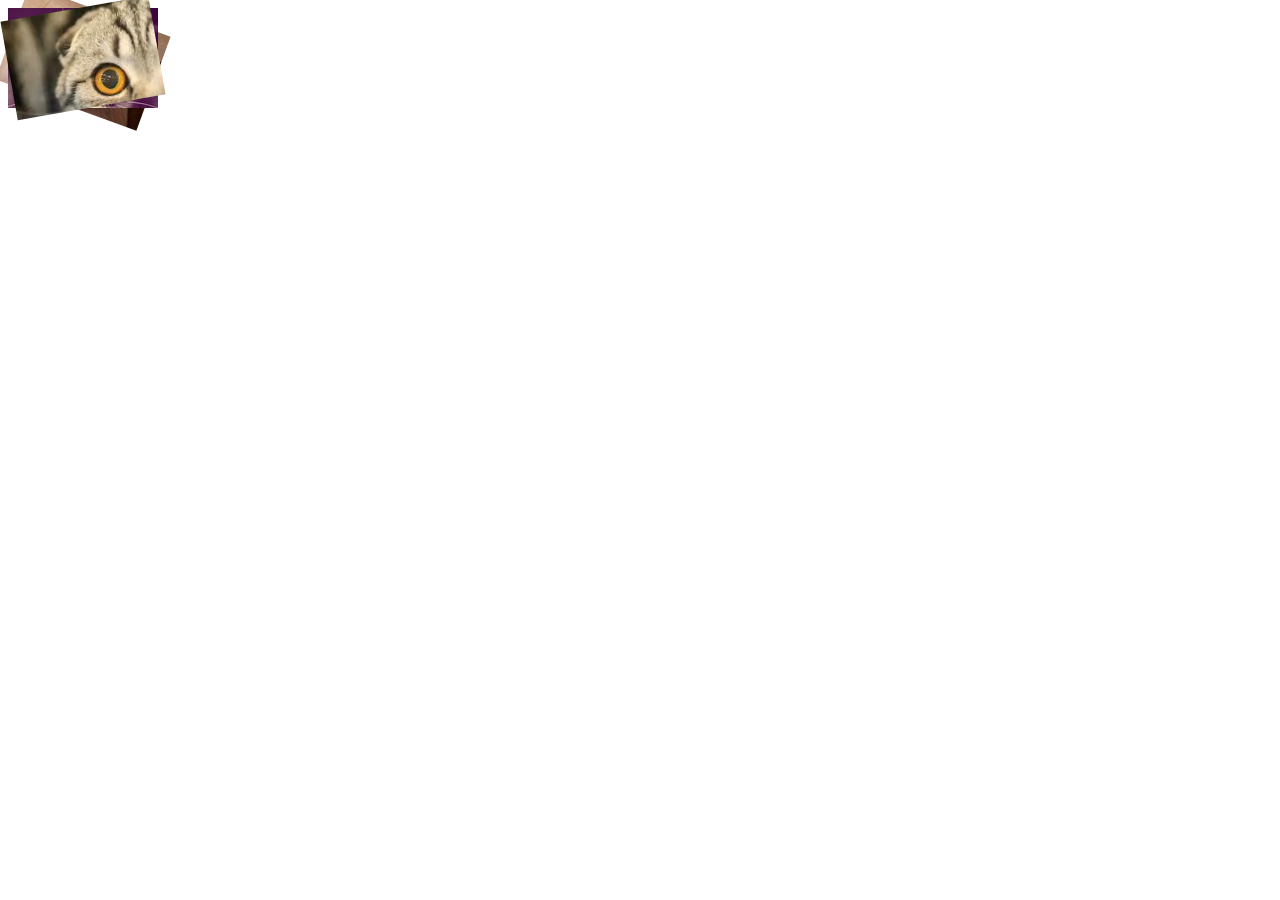
==== index.html @ 7429e6a3 "All" ====
<!DOCTYPE html>
<html>
<head>
	<title></title>
</head>
<style type="text/css">
	img
	{
		position: absolute;
	}
	img:first-child
	{
		transform: rotate(20deg);
	}
	img:last-child
	{
		transform: rotate(-10deg);
	}


</style>
<body>
<img src="i/11-0.jpg">
<img src="i/22-0.jpg">
<img src="i/33-0.jpg">

</body>
</html>
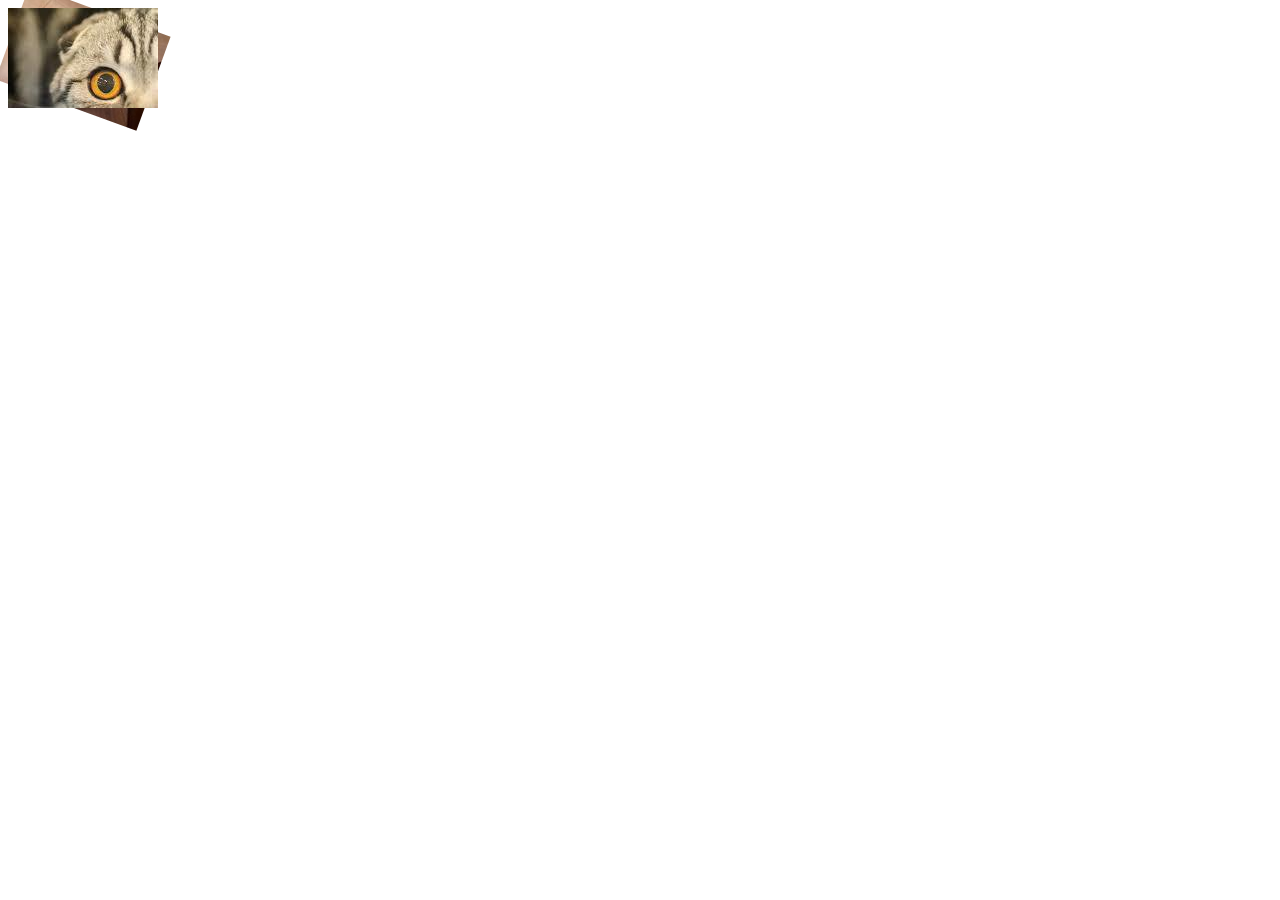
==== commit 1e0c52ec: "Modification" ====
--- a/index.html
+++ b/index.html
@@ -23,6 +23,7 @@
 <img src="i/11-0.jpg">
 <img src="i/22-0.jpg">
 <img src="i/33-0.jpg">
+<div>text here</div>
 
 </body>
 </html>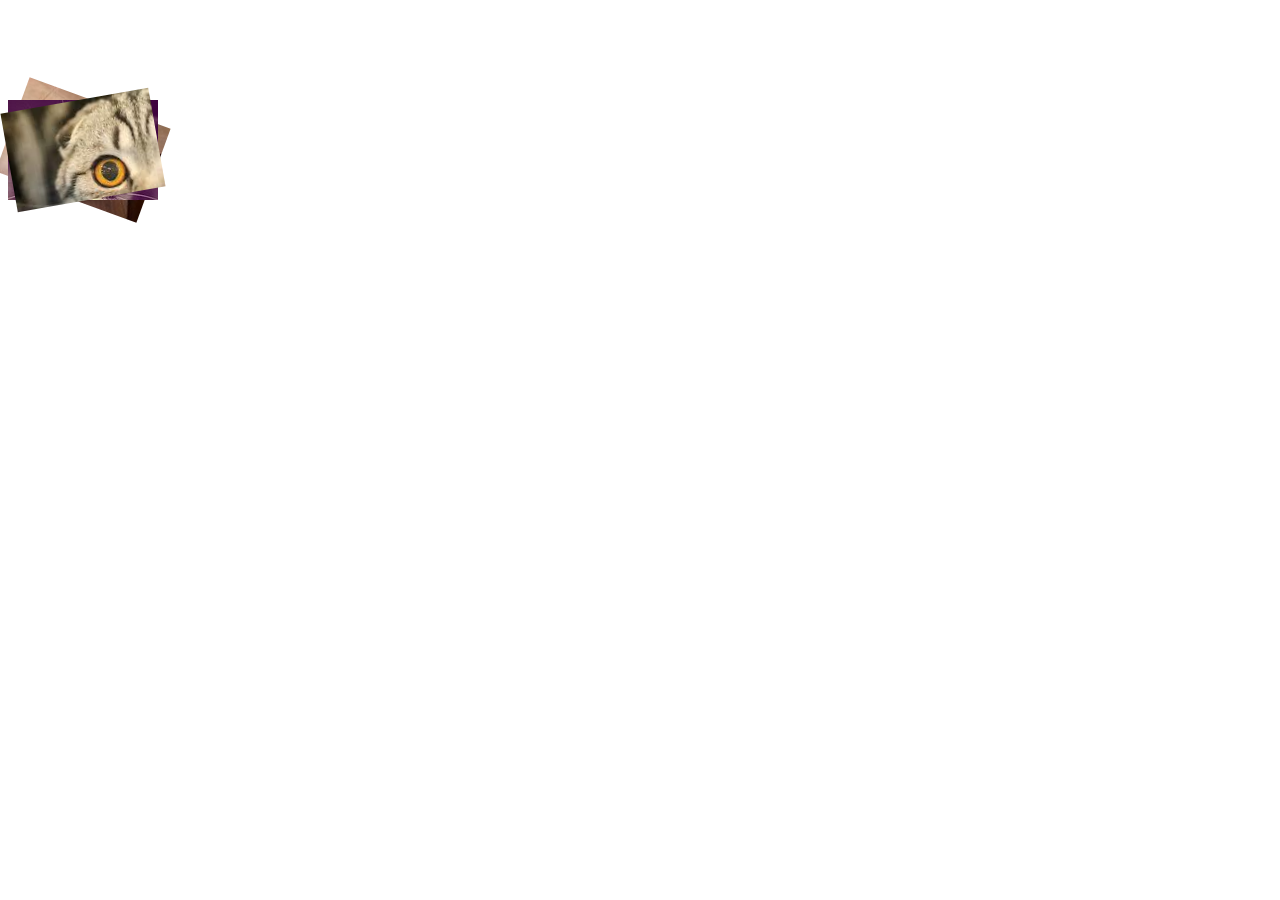
==== commit 8f9e02e2: "CSS animation added" ====
--- a/index.html
+++ b/index.html
@@ -4,6 +4,31 @@
 	<title></title>
 </head>
 <style type="text/css">
+    @keyframes boomerang-rotation {
+    	100% {
+    		transform: rotate(350deg);
+    	}
+    }
+    @keyframes boomerang-movement {
+    	0% {
+    		left: 0;
+    		top: 0;
+    	}
+    	25% {
+    		top: -80px;
+    	}
+    	50% {
+    		left: 400px;
+    	}
+    	75% {
+    		top: 80px;
+    	}
+    	100% {
+    		left: 0;
+    		top: 0;
+    	}
+    }
+
 	img
 	{
 		position: absolute;
@@ -16,14 +41,26 @@
 	{
 		transform: rotate(-10deg);
 	}
+	.boomerang
+	{
+		animation:
+			boomerang-rotation 3s infinite linear,
+			boomerang-movement 3s infinite ease-in-out;
+	}
+	.container
+	{
+		position: relative;
+		margin-top: 100px;
+	}
 
 
 </style>
 <body>
-<img src="i/11-0.jpg">
-<img src="i/22-0.jpg">
-<img src="i/33-0.jpg">
-<div>text here</div>
+<div class="container">
+	<img src="i/11-0.jpg">
+	<img src="i/22-0.jpg">
+	<img src="i/33-0.jpg" class="boomerang">
+</div>
 
 </body>
 </html>